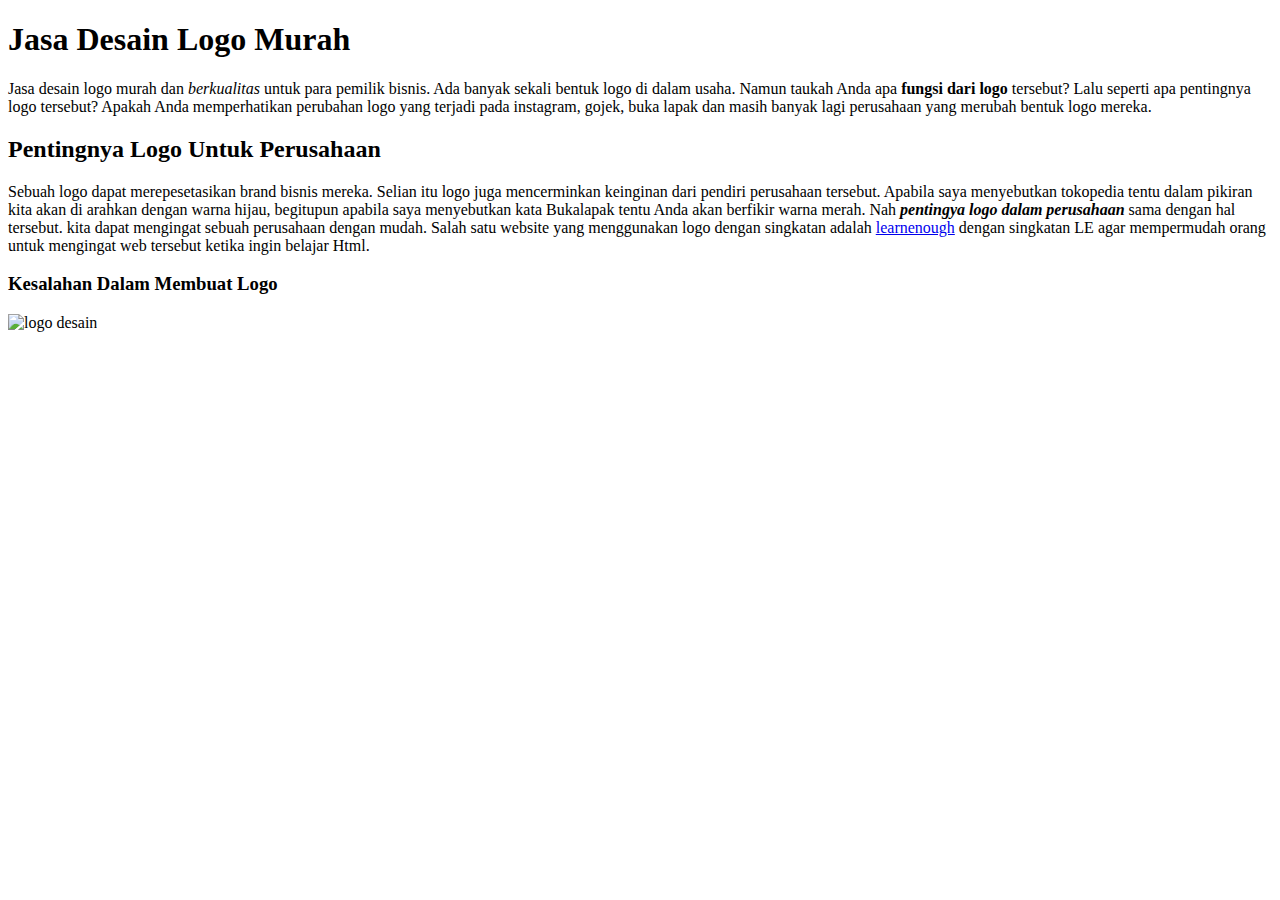
==== index.html @ b8ab5564 "update image" ====
<!DOCTYPE html>
<html>
<head>
	<title>Jasa Desain Logo</title>
<meta charset="utf-8">
</head>
<body>
	<h1>Jasa Desain Logo Murah</h1>
	<p>Jasa desain logo murah dan <em>berkualitas</em> untuk para pemilik bisnis. Ada banyak sekali bentuk logo di dalam usaha. Namun taukah Anda apa <strong>fungsi dari logo</strong> tersebut? Lalu seperti apa pentingnya logo tersebut? Apakah Anda memperhatikan perubahan logo yang terjadi pada instagram, gojek, buka lapak dan masih banyak lagi perusahaan yang merubah bentuk logo mereka. </p>
	<h2>Pentingnya Logo Untuk Perusahaan</h2>
	<p>Sebuah logo dapat merepesetasikan brand bisnis mereka. Selian itu logo juga mencerminkan keinginan dari pendiri perusahaan tersebut. Apabila saya menyebutkan tokopedia tentu dalam pikiran kita akan di arahkan dengan warna hijau, begitupun apabila saya menyebutkan kata Bukalapak tentu Anda akan berfikir warna merah. Nah <strong><em>pentingya logo dalam perusahaan</em></strong> sama dengan hal tersebut. kita dapat mengingat sebuah perusahaan dengan mudah. Salah satu website yang menggunakan logo dengan singkatan adalah <a href="https://www.learnenough.com/">learnenough</a> dengan singkatan LE agar mempermudah orang untuk mengingat web tersebut ketika ingin belajar Html. </p>
	<h3>Kesalahan Dalam Membuat Logo</h3>
<img src="images / photo profile.jpg" alt="logo desain">

</body>
</html>
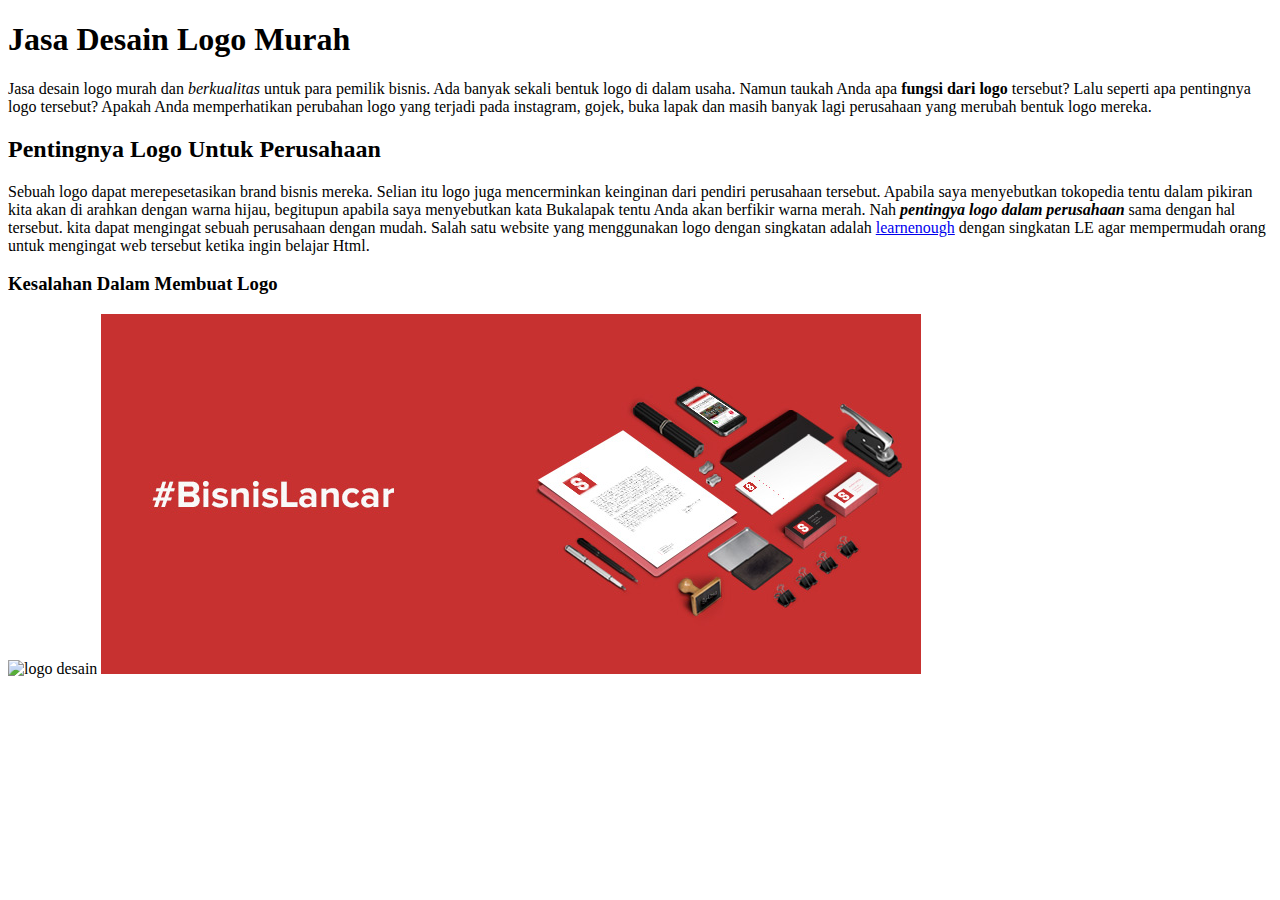
==== commit 9d09878f: "update gambar coba" ====
--- a/index.html
+++ b/index.html
@@ -10,7 +10,9 @@
 	<h2>Pentingnya Logo Untuk Perusahaan</h2>
 	<p>Sebuah logo dapat merepesetasikan brand bisnis mereka. Selian itu logo juga mencerminkan keinginan dari pendiri perusahaan tersebut. Apabila saya menyebutkan tokopedia tentu dalam pikiran kita akan di arahkan dengan warna hijau, begitupun apabila saya menyebutkan kata Bukalapak tentu Anda akan berfikir warna merah. Nah <strong><em>pentingya logo dalam perusahaan</em></strong> sama dengan hal tersebut. kita dapat mengingat sebuah perusahaan dengan mudah. Salah satu website yang menggunakan logo dengan singkatan adalah <a href="https://www.learnenough.com/">learnenough</a> dengan singkatan LE agar mempermudah orang untuk mengingat web tersebut ketika ingin belajar Html. </p>
 	<h3>Kesalahan Dalam Membuat Logo</h3>
-<img src="images / photo profile.jpg" alt="logo desain">
+<img src="images/photo profile.jpg" alt="logo desain">
+<img src="images/coba.jpg" alt="logo coba">
+	
 
 </body>
 </html>
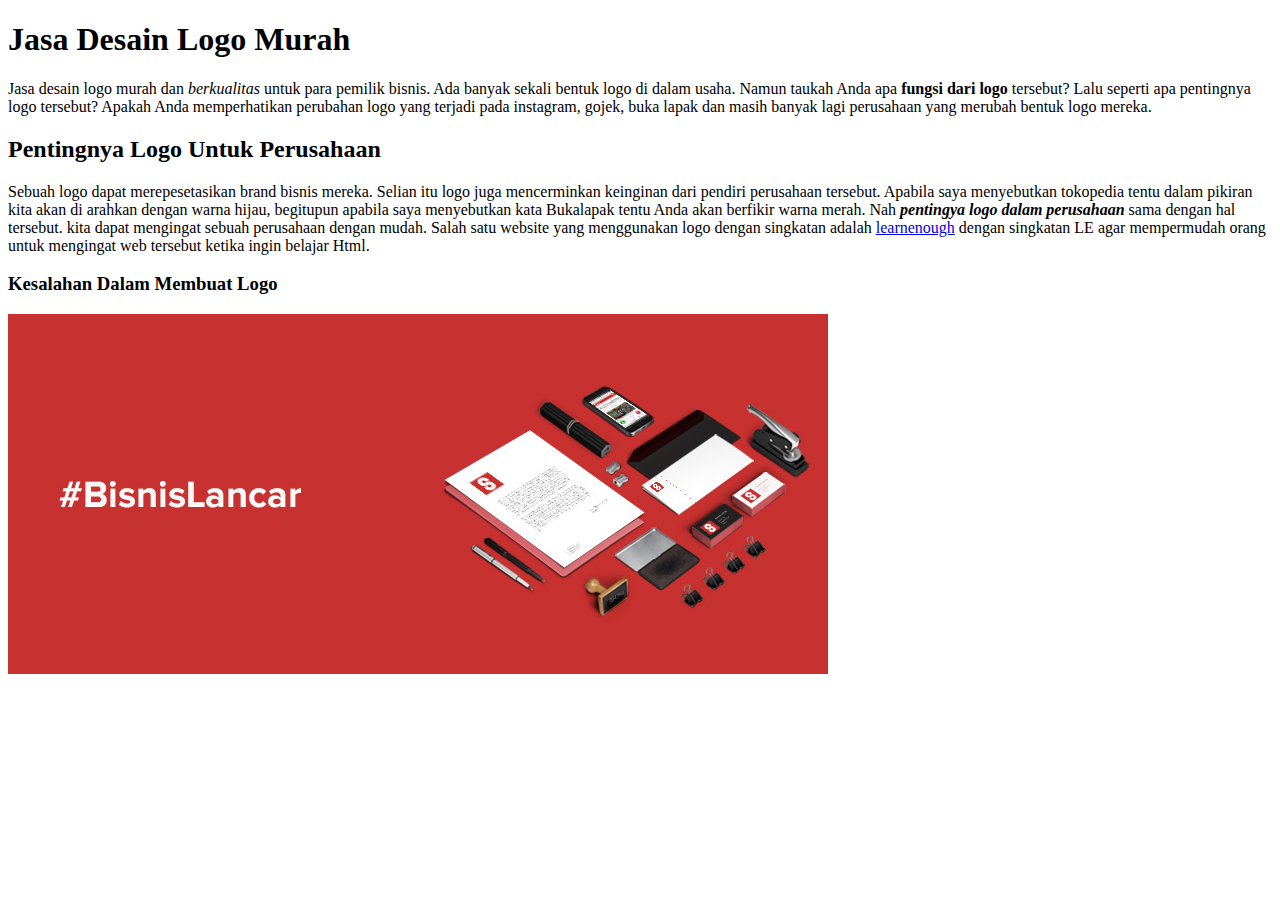
==== commit 5ea69084: "Update index.html" ====
--- a/index.html
+++ b/index.html
@@ -10,7 +10,7 @@
 	<h2>Pentingnya Logo Untuk Perusahaan</h2>
 	<p>Sebuah logo dapat merepesetasikan brand bisnis mereka. Selian itu logo juga mencerminkan keinginan dari pendiri perusahaan tersebut. Apabila saya menyebutkan tokopedia tentu dalam pikiran kita akan di arahkan dengan warna hijau, begitupun apabila saya menyebutkan kata Bukalapak tentu Anda akan berfikir warna merah. Nah <strong><em>pentingya logo dalam perusahaan</em></strong> sama dengan hal tersebut. kita dapat mengingat sebuah perusahaan dengan mudah. Salah satu website yang menggunakan logo dengan singkatan adalah <a href="https://www.learnenough.com/">learnenough</a> dengan singkatan LE agar mempermudah orang untuk mengingat web tersebut ketika ingin belajar Html. </p>
 	<h3>Kesalahan Dalam Membuat Logo</h3>
-<img src="images/photo profile.jpg" alt="logo desain">
+	
 <img src="images/coba.jpg" alt="logo coba">
 	
 
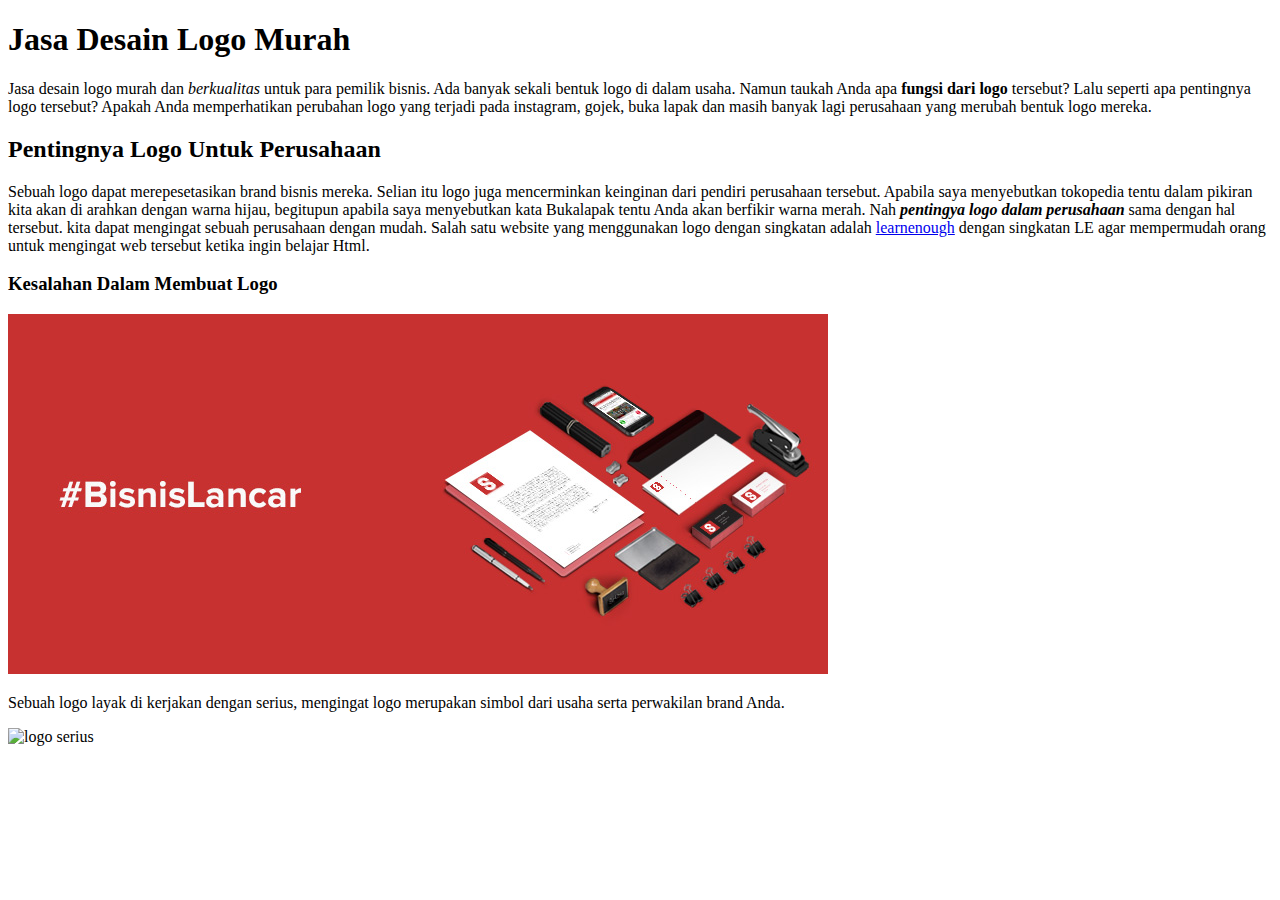
==== commit 6183f267: "logo gravatar" ====
--- a/index.html
+++ b/index.html
@@ -10,9 +10,9 @@
 	<h2>Pentingnya Logo Untuk Perusahaan</h2>
 	<p>Sebuah logo dapat merepesetasikan brand bisnis mereka. Selian itu logo juga mencerminkan keinginan dari pendiri perusahaan tersebut. Apabila saya menyebutkan tokopedia tentu dalam pikiran kita akan di arahkan dengan warna hijau, begitupun apabila saya menyebutkan kata Bukalapak tentu Anda akan berfikir warna merah. Nah <strong><em>pentingya logo dalam perusahaan</em></strong> sama dengan hal tersebut. kita dapat mengingat sebuah perusahaan dengan mudah. Salah satu website yang menggunakan logo dengan singkatan adalah <a href="https://www.learnenough.com/">learnenough</a> dengan singkatan LE agar mempermudah orang untuk mengingat web tersebut ketika ingin belajar Html. </p>
 	<h3>Kesalahan Dalam Membuat Logo</h3>
-	
-<img src="images/coba.jpg" alt="logo coba">
-	
 
+	<img src="images/coba.jpg" alt="logo coba">
+	<p>Sebuah logo layak di kerjakan dengan serius, mengingat logo merupakan simbol dari usaha serta perwakilan brand Anda. </p>
+	<img src="https://secure.gravatar.com/avatar/0927e8c543b40227548da7739a9d89ab" alt="logo serius">
 </body>
-</html>
+</html>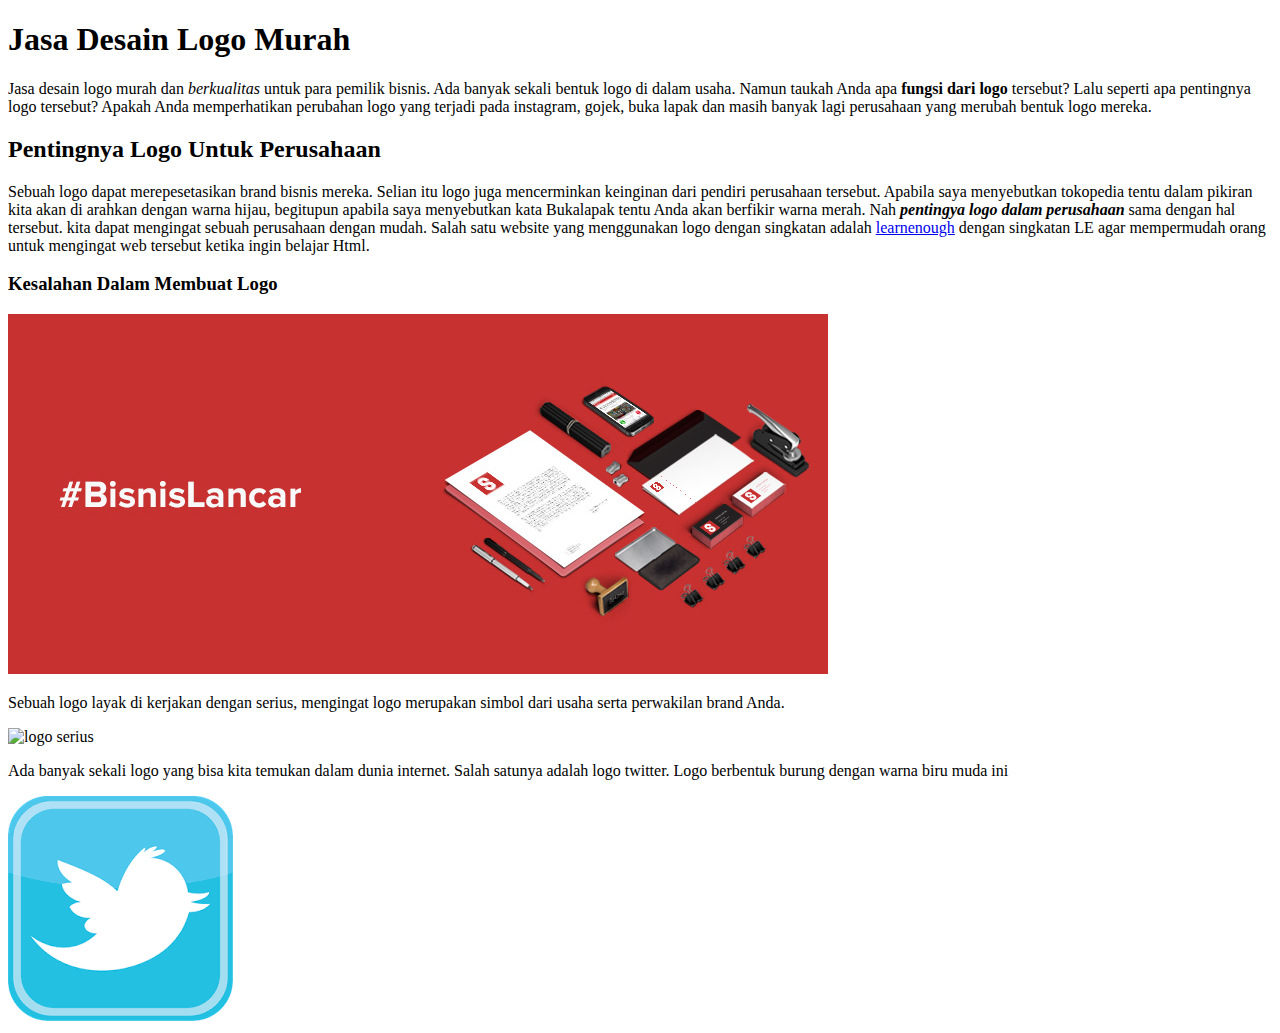
==== commit 7a90503b: "masukkan link pada gambar" ====
--- a/index.html
+++ b/index.html
@@ -14,5 +14,7 @@
 	<img src="images/coba.jpg" alt="logo coba">
 	<p>Sebuah logo layak di kerjakan dengan serius, mengingat logo merupakan simbol dari usaha serta perwakilan brand Anda. </p>
 	<img src="https://secure.gravatar.com/avatar/0927e8c543b40227548da7739a9d89ab" alt="logo serius">
+	<p>Ada banyak sekali logo yang bisa kita temukan dalam dunia internet. Salah satunya adalah logo twitter. Logo berbentuk burung dengan warna biru muda ini</p>
+	<a href="https://twitter.com"><img src="images/logo twitter.png" alt="logo twitter"></a>
 </body>
 </html>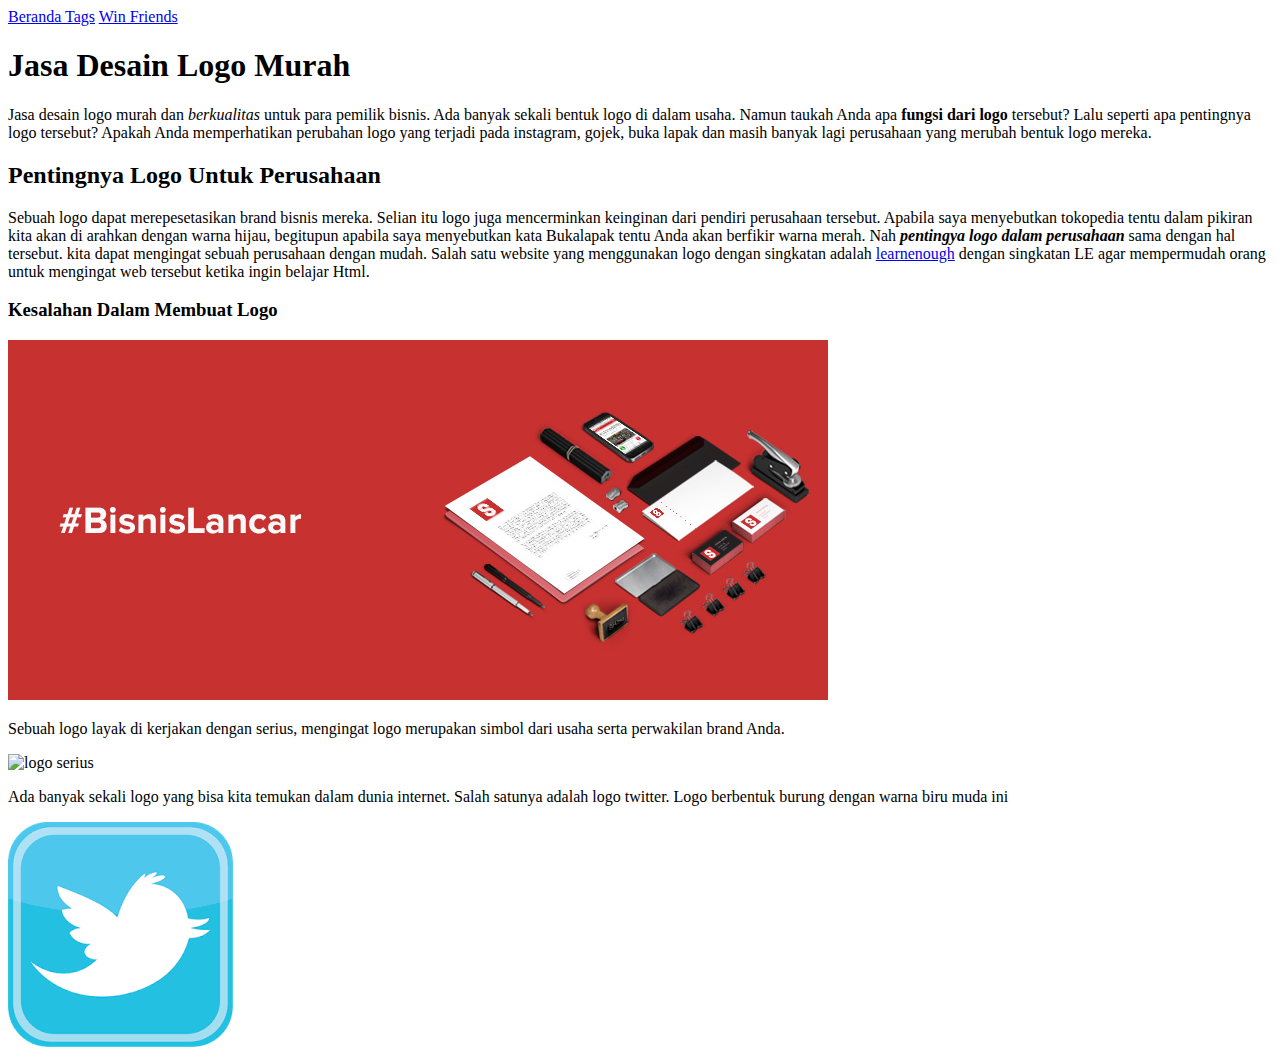
==== commit 7d24ee71: "update menu" ====
--- a/index.html
+++ b/index.html
@@ -5,6 +5,10 @@
 <meta charset="utf-8">
 </head>
 <body>
+	<div>
+		<a href="https://theoputra.github.io/sample_website">Beranda </a> <a href="https://theoputra.github.io/sample_website/tags">Tags</a> <a href="https://theoputra.github.io/sample_website/win_friends">Win Friends</a>
+	</div>
+
 	<h1>Jasa Desain Logo Murah</h1>
 	<p>Jasa desain logo murah dan <em>berkualitas</em> untuk para pemilik bisnis. Ada banyak sekali bentuk logo di dalam usaha. Namun taukah Anda apa <strong>fungsi dari logo</strong> tersebut? Lalu seperti apa pentingnya logo tersebut? Apakah Anda memperhatikan perubahan logo yang terjadi pada instagram, gojek, buka lapak dan masih banyak lagi perusahaan yang merubah bentuk logo mereka. </p>
 	<h2>Pentingnya Logo Untuk Perusahaan</h2>
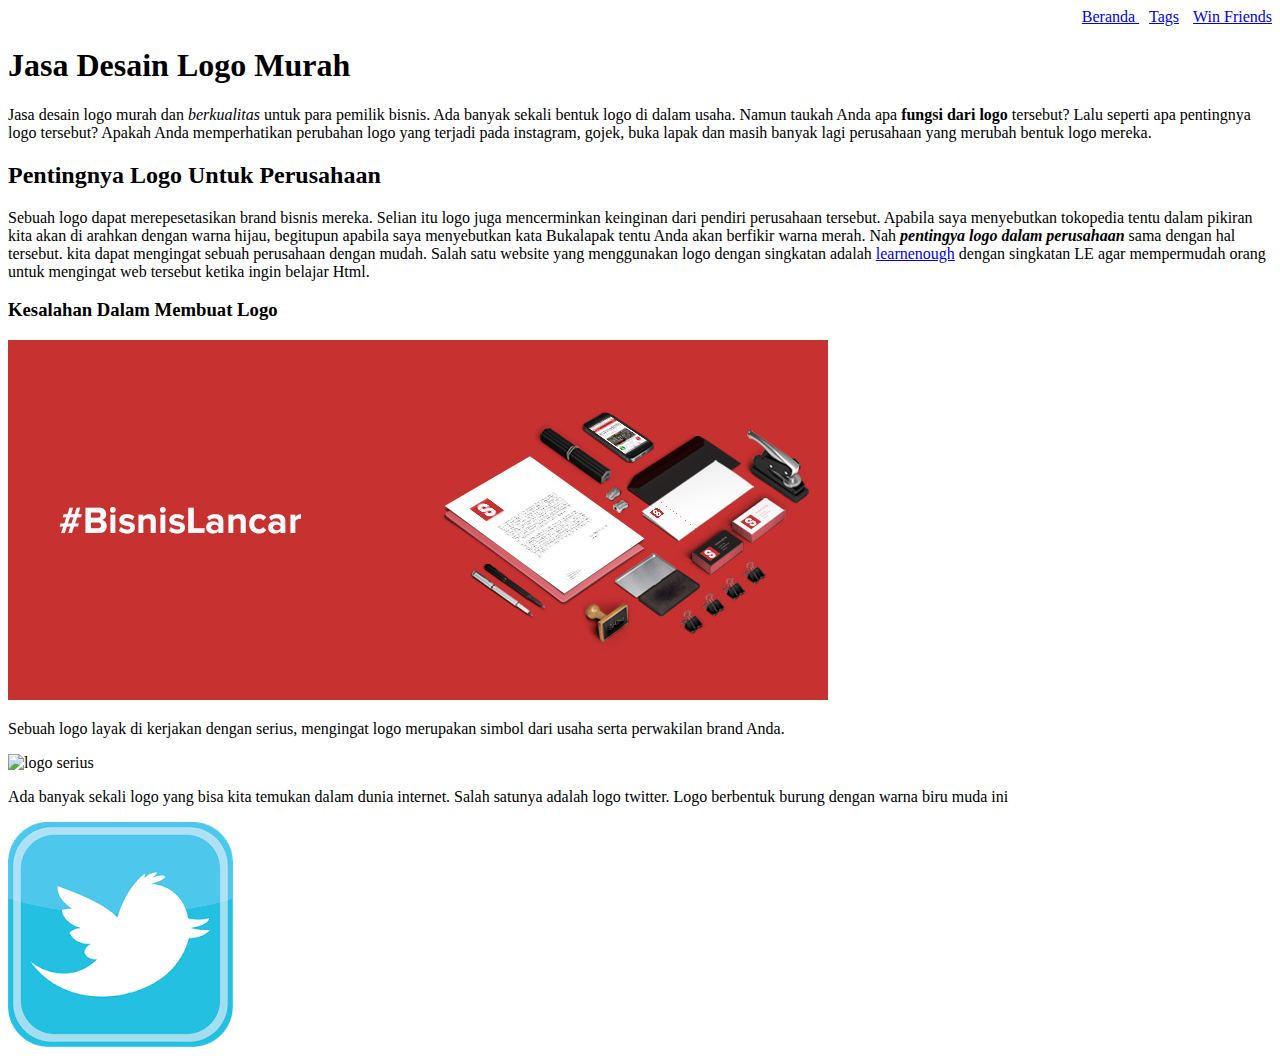
==== commit 53b99309: "tambahkan inline CSS pada menu" ====
--- a/index.html
+++ b/index.html
@@ -3,10 +3,12 @@
 <head>
 	<title>Jasa Desain Logo</title>
 <meta charset="utf-8">
+<style>.nav-menu{text-align:right;}.nav-spacing{margin:0 0 0 10px} </style>
+
 </head>
 <body>
-	<div>
-		<a href="https://theoputra.github.io/sample_website">Beranda </a> <a href="https://theoputra.github.io/sample_website/tags">Tags</a> <a href="https://theoputra.github.io/sample_website/win_friends">Win Friends</a>
+	<div id="main-nav" class="nav-menu">
+		<a href="index.html">Beranda </a> <a href="tags.html" class= "nav-spacing">Tags</a> <a href="win_friends.html" class="nav-spacing">Win Friends</a>
 	</div>
 
 	<h1>Jasa Desain Logo Murah</h1>
